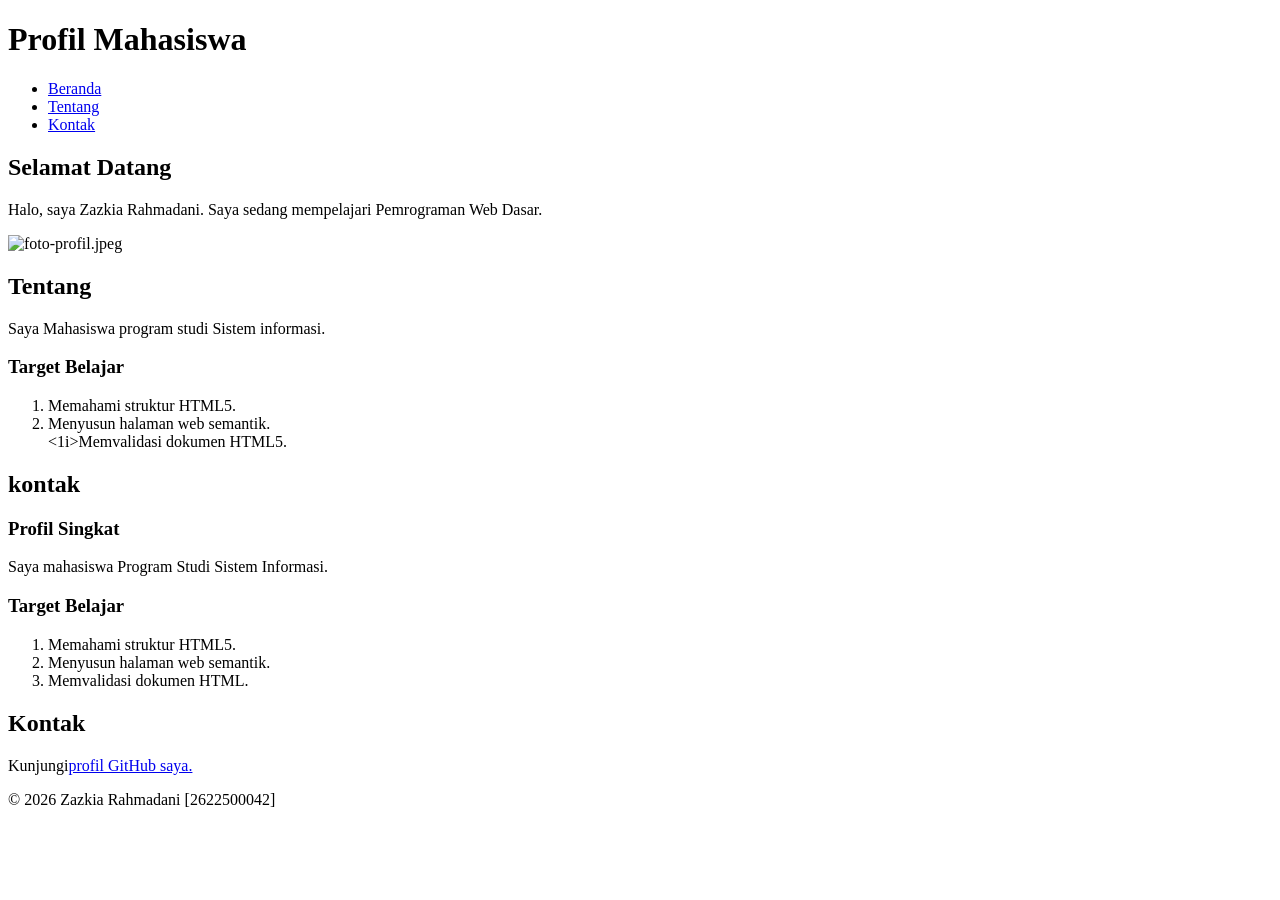
==== pertemuan-02/index.html @ e368b2a5 "menambahkan file ke pertemuan 02" ====
<!DOCTYPE html>
<html lang="id">
<head>
    <meta charset="UTF-8">
    <meta name="viewport" content="width=device-width, initial-scale=1.0">
    <title>Profil Mahasiswa</title>
</head>
<body>
    <header>
        <h1>Profil Mahasiswa</h1>
        <nav>
            <ul>
                <li><a href="#beranda">Beranda</a></li>
                <li><a href="#tentang">Tentang</a></li>
                <li><a href="#kontak">Kontak</a></li>
            </ul>
        </nav>
    </header>

    <main>
        <section id="home">
            <h2>Selamat Datang</h2>
            <p> Halo, saya Zazkia Rahmadani. Saya sedang mempelajari
            Pemrograman Web Dasar.</p>
            <img src="foto-profil.jpeg" width="100" height="140" alt="foto-profil.jpeg">
        </section>

        <section id="about">
            <h2>Tentang </h2>
            <p>Saya Mahasiswa program studi Sistem informasi.</p>
            <h3>Target Belajar</h3>
            <nav>
                <ol>
                    <li>Memahami struktur HTML5.</li>
                    <li>Menyusun halaman web semantik.</li>
                    <1i>Memvalidasi dokumen HTML5.</1i>
                </ol>
            </nav>
        </section>

        <section id="content">
              <article>
                <h2>kontak</h2>
                <h3>Profil Singkat</h3>
                <p>Saya mahasiswa Program Studi Sistem Informasi.</p>

            </article>

            <article>
                <h3>Target Belajar</h3>
                <nav>
                    <ol>
                        <li>Memahami struktur HTML5.</li>
                        <li>Menyusun halaman web semantik.</li>
                        <li>Memvalidasi dokumen HTML.</li>
                    </ol>
                </nav>
            </article>

        </section>


        <section id="kontak">
            <h2>Kontak</h2>
            <p>Kunjungi<a href="https://github.com/">profil GitHub saya.</a></p>
        </section>

    </main>


    <footer>
        <p>© 2026 Zazkia Rahmadani [2622500042]</p>
    </footer>

</body>

</html>
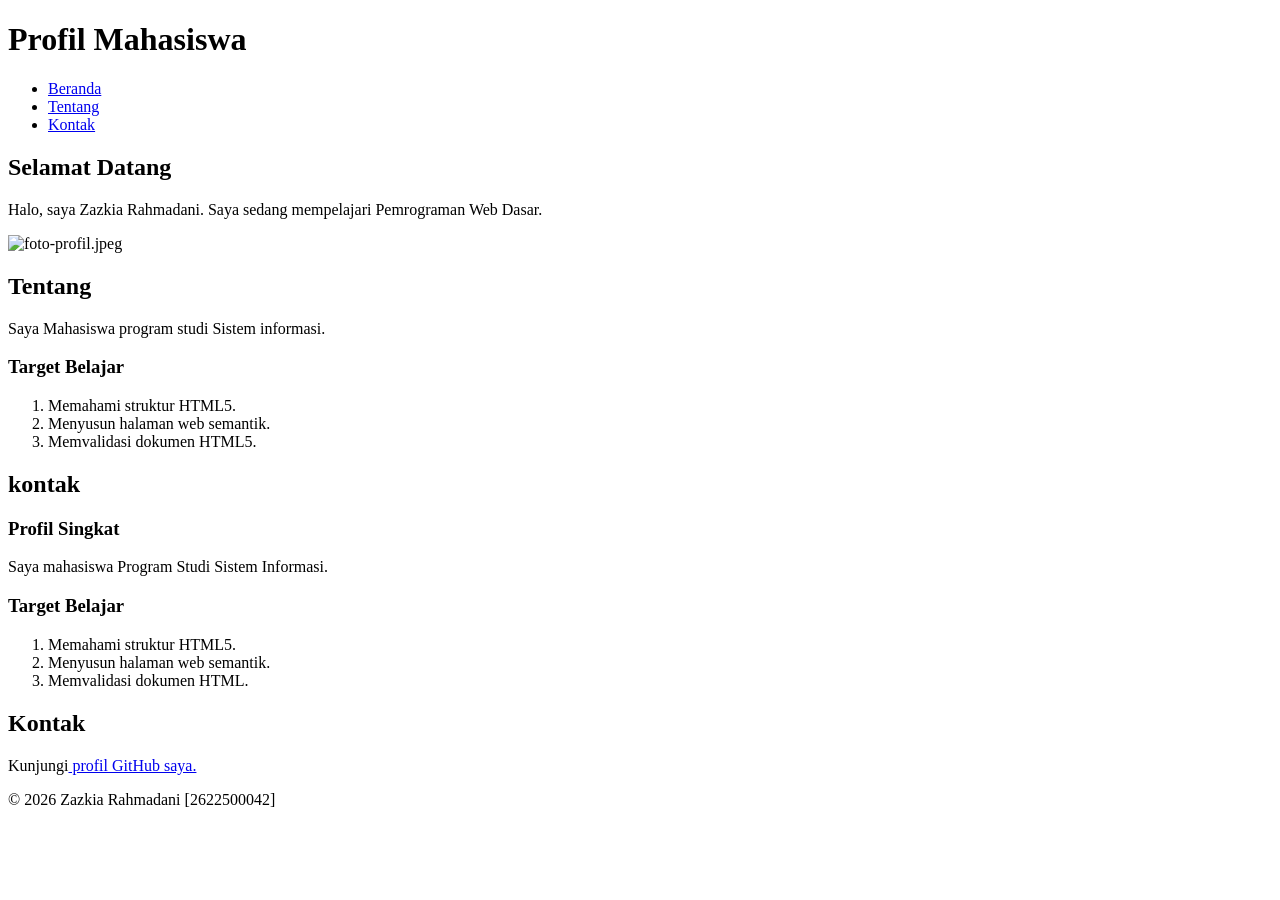
==== commit b0fd8911: "Mengupload profile mahasiswa" ====
--- a/pertemuan-02/index.html
+++ b/pertemuan-02/index.html
@@ -20,8 +20,7 @@
     <main>
         <section id="home">
             <h2>Selamat Datang</h2>
-            <p> Halo, saya Zazkia Rahmadani. Saya sedang mempelajari
-            Pemrograman Web Dasar.</p>
+            <p> Halo, saya Zazkia Rahmadani. Saya sedang mempelajari Pemrograman Web Dasar.</p>
             <img src="foto-profil.jpeg" width="100" height="140" alt="foto-profil.jpeg">
         </section>
 
@@ -33,17 +32,16 @@
                 <ol>
                     <li>Memahami struktur HTML5.</li>
                     <li>Menyusun halaman web semantik.</li>
-                    <1i>Memvalidasi dokumen HTML5.</1i>
+                    <li>Memvalidasi dokumen HTML5.</1i>
                 </ol>
             </nav>
         </section>
 
         <section id="content">
-              <article>
+            <article>
                 <h2>kontak</h2>
                 <h3>Profil Singkat</h3>
                 <p>Saya mahasiswa Program Studi Sistem Informasi.</p>
-
             </article>
 
             <article>
@@ -62,7 +60,7 @@
 
         <section id="kontak">
             <h2>Kontak</h2>
-            <p>Kunjungi<a href="https://github.com/">profil GitHub saya.</a></p>
+            <p>Kunjungi<a href="https://github.com/"> profil GitHub saya.</a></p>
         </section>
 
     </main>
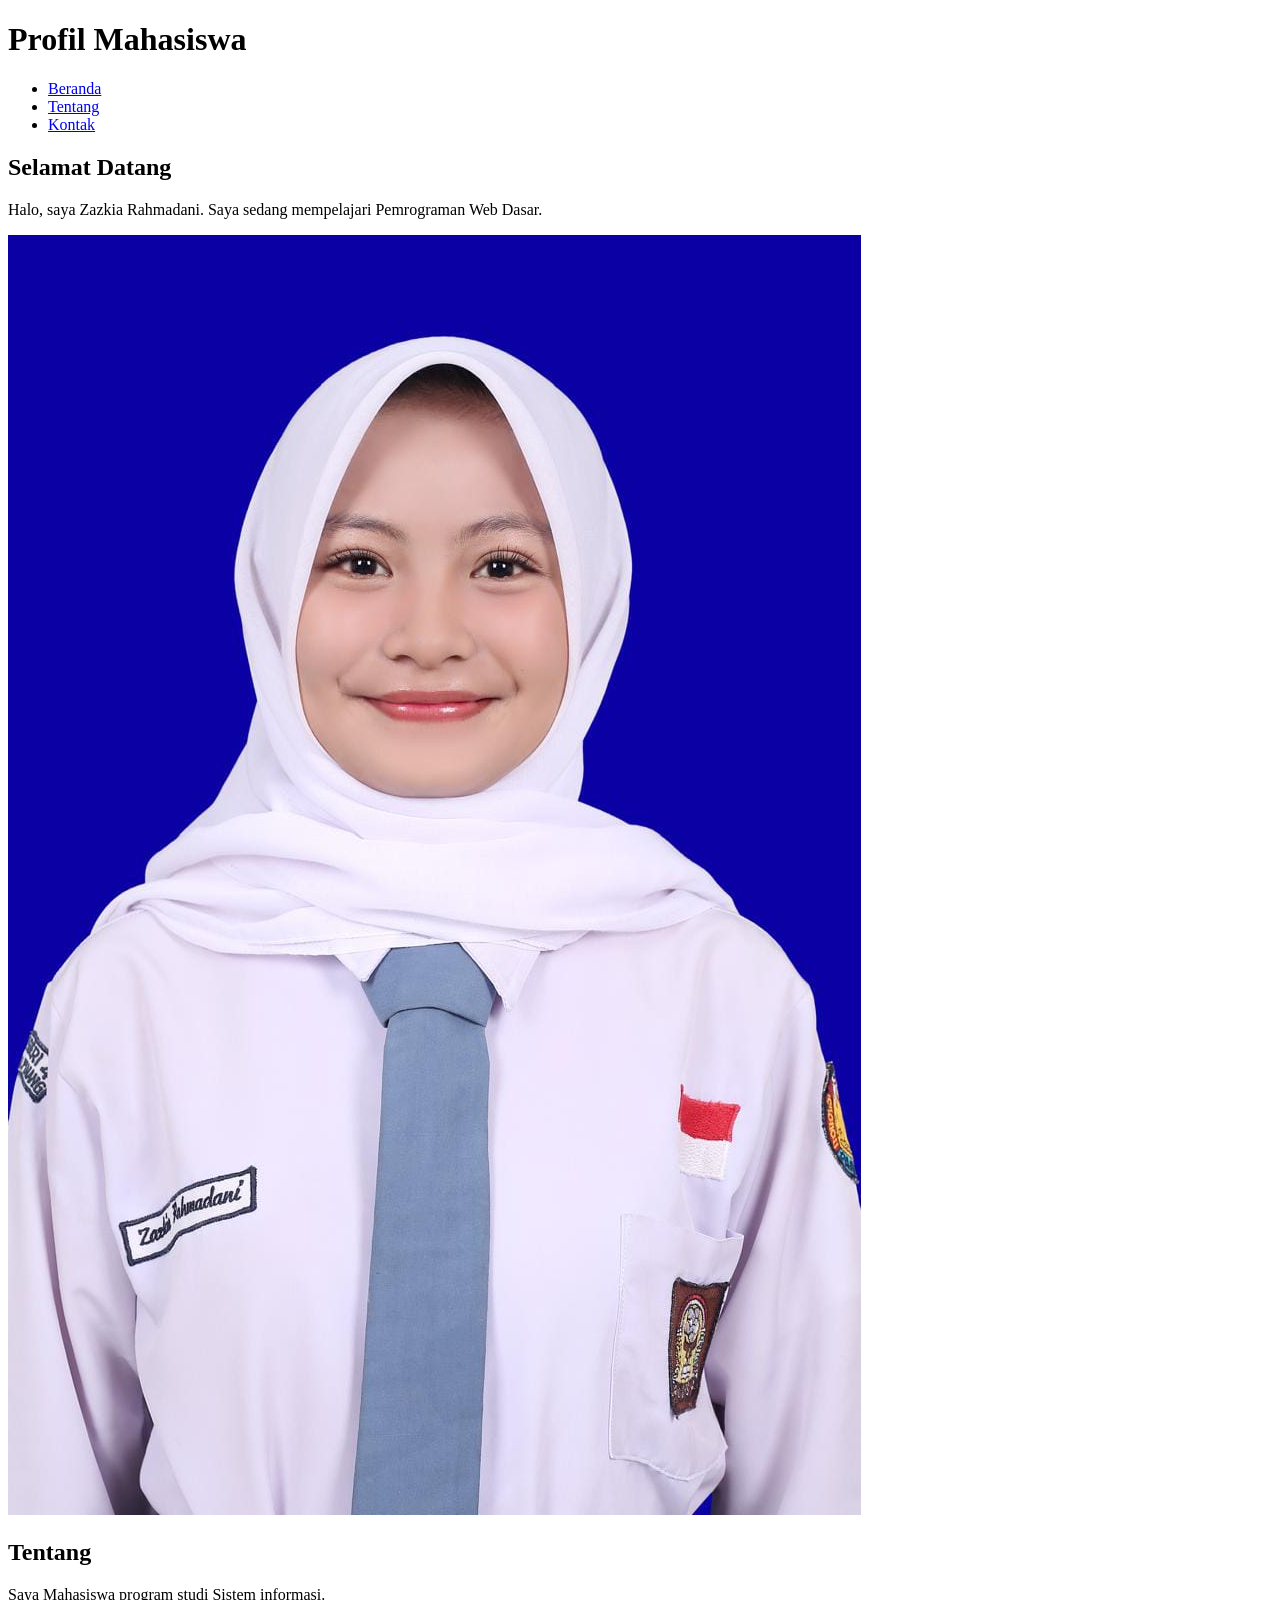
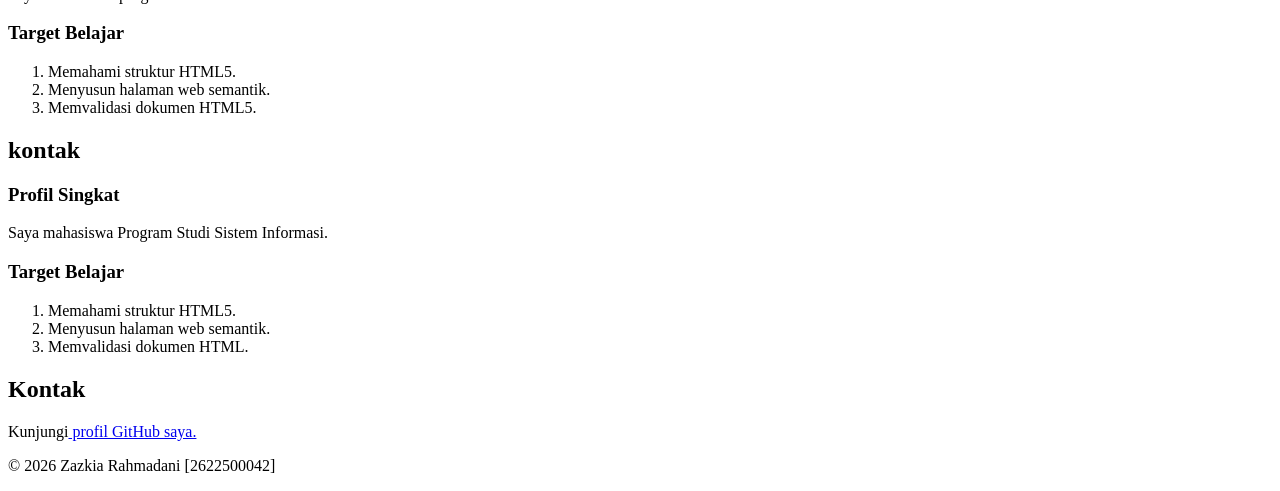
==== commit e8a86609: "pesan yang menjelaskan perubahan" ====
--- a/pertemuan-02/index.html
+++ b/pertemuan-02/index.html
@@ -21,7 +21,7 @@
         <section id="home">
             <h2>Selamat Datang</h2>
             <p> Halo, saya Zazkia Rahmadani. Saya sedang mempelajari Pemrograman Web Dasar.</p>
-            <img src="foto-profil.jpeg" width="100" height="140" alt="foto-profil.jpeg">
+            <img src="img/foto-profil.jpeg" alt="foto-profil.jpeg">
         </section>
 
         <section id="about">
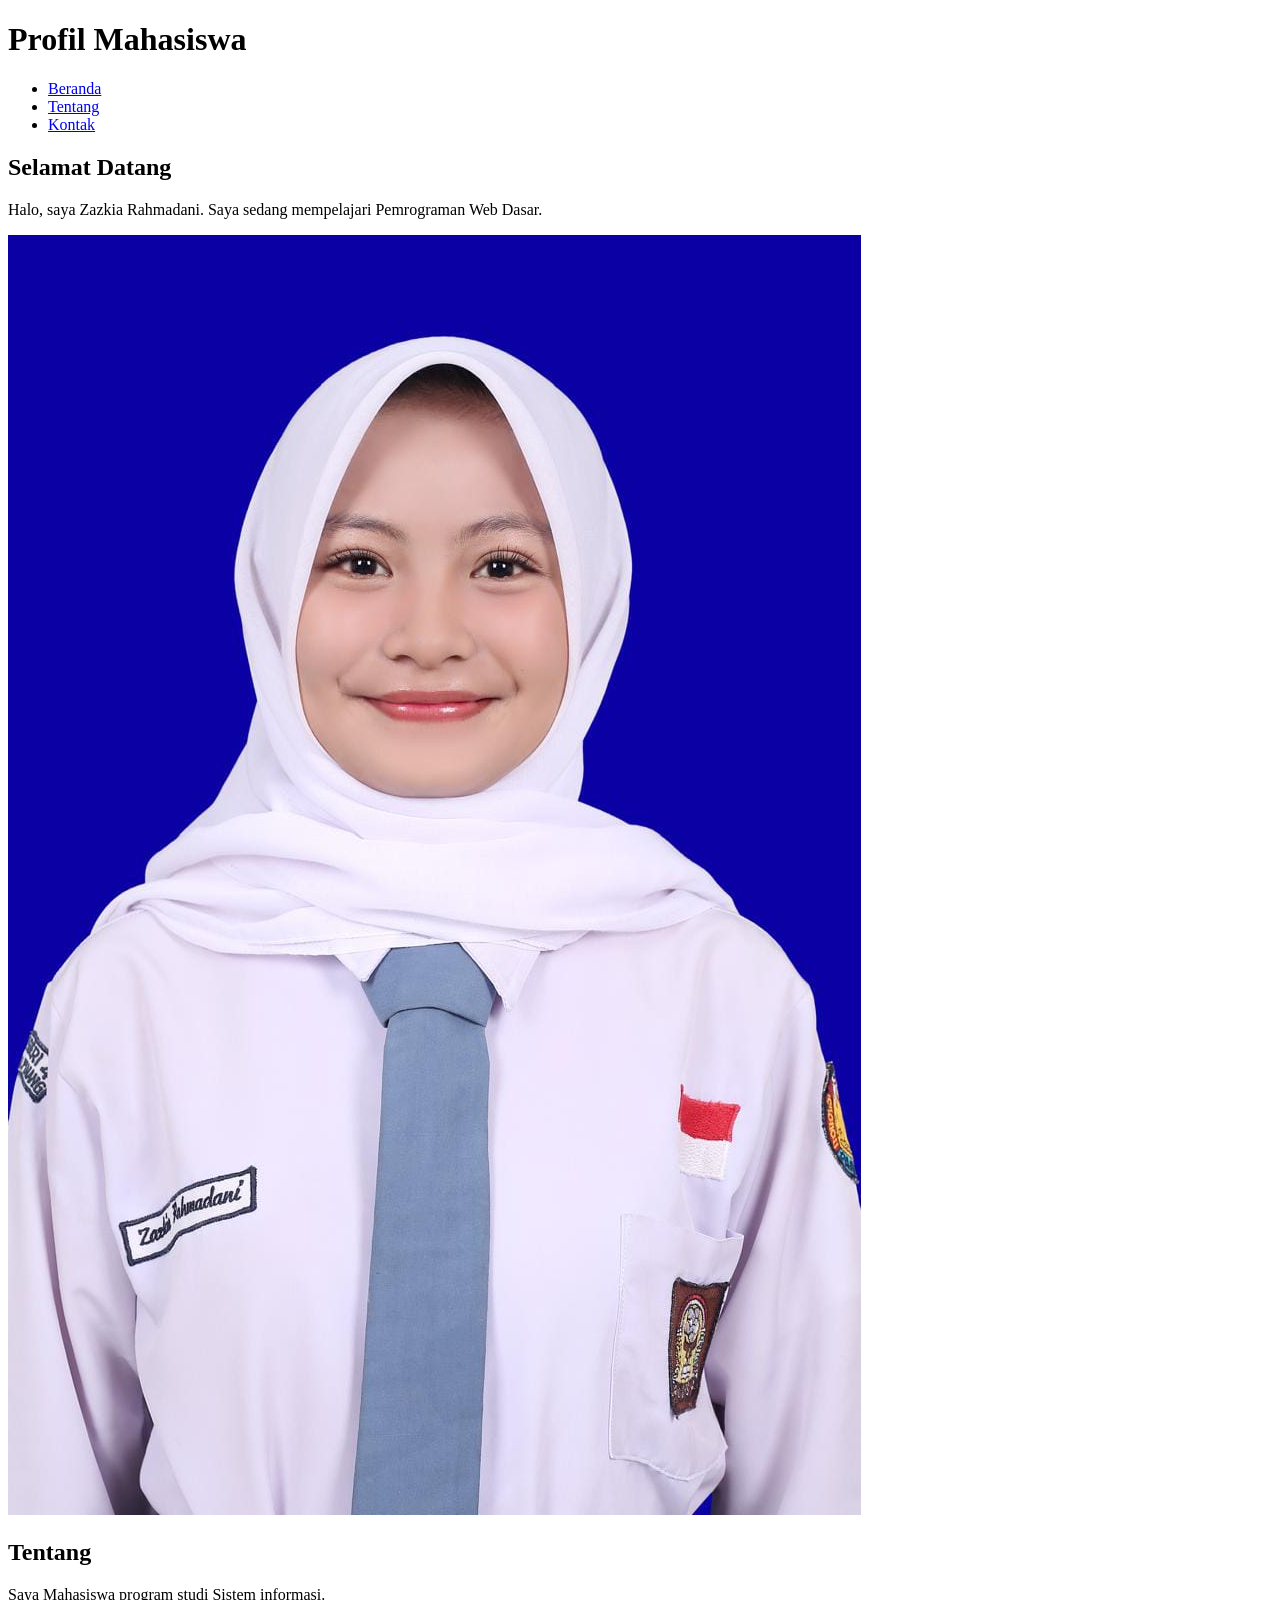
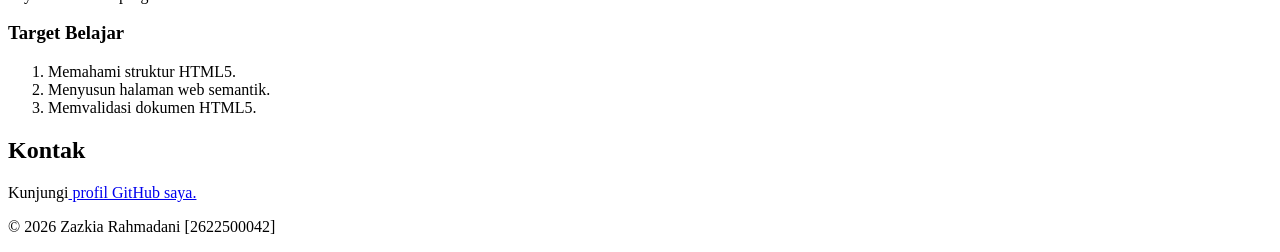
==== commit 8db7fabd: "Menambahkan CSS dasar selector ID section#about" ====
--- a/pertemuan-02/index.html
+++ b/pertemuan-02/index.html
@@ -37,32 +37,10 @@
             </nav>
         </section>
 
-        <section id="content">
-            <article>
-                <h2>kontak</h2>
-                <h3>Profil Singkat</h3>
-                <p>Saya mahasiswa Program Studi Sistem Informasi.</p>
-            </article>
-
-            <article>
-                <h3>Target Belajar</h3>
-                <nav>
-                    <ol>
-                        <li>Memahami struktur HTML5.</li>
-                        <li>Menyusun halaman web semantik.</li>
-                        <li>Memvalidasi dokumen HTML.</li>
-                    </ol>
-                </nav>
-            </article>
-
-        </section>
-
-
-        <section id="kontak">
+        <section id="contact">
             <h2>Kontak</h2>
             <p>Kunjungi<a href="https://github.com/"> profil GitHub saya.</a></p>
         </section>
-
     </main>
 
 
